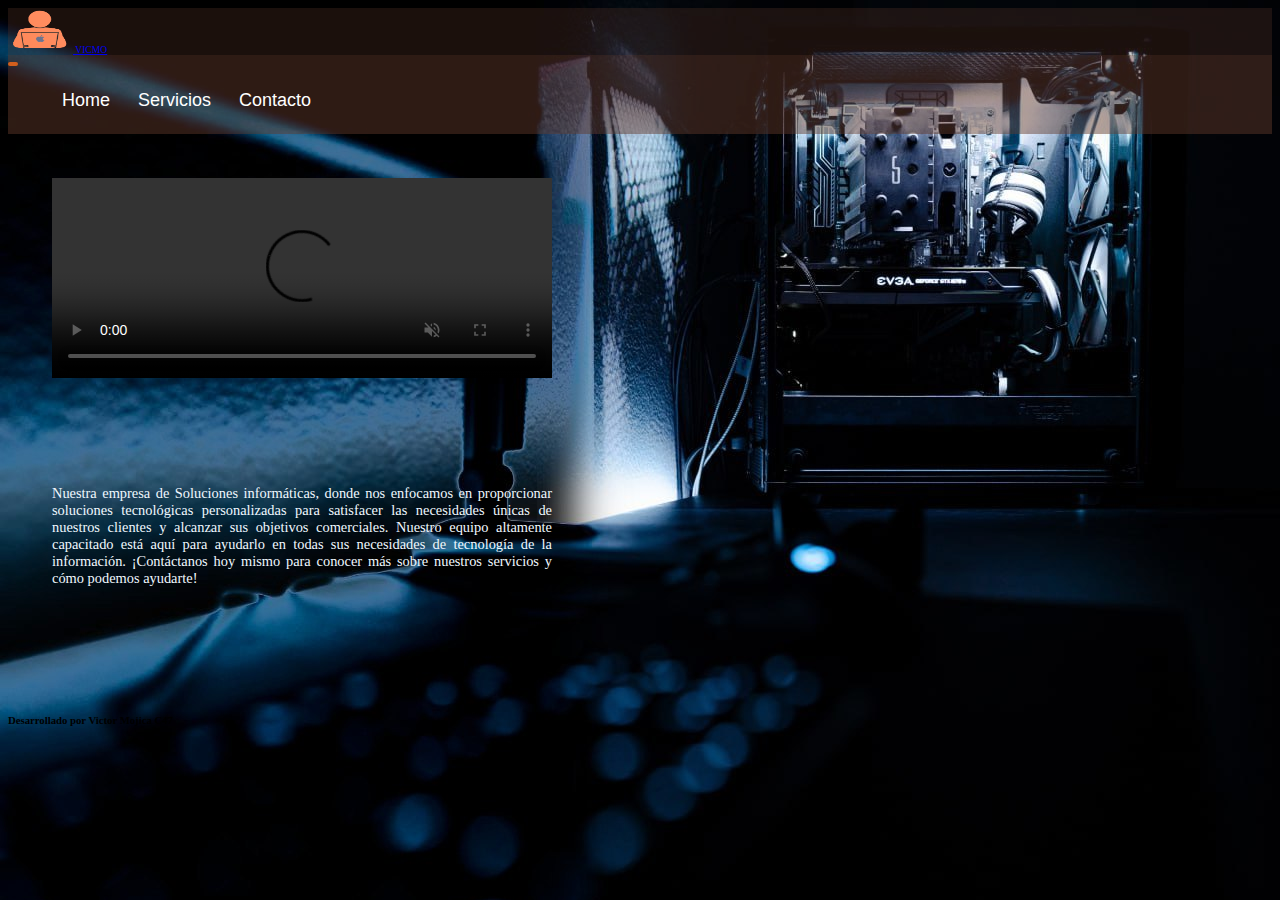
==== index.html @ eb7e7a60 "listo" ====
<!DOCTYPE html>
<html lang="es">
<head>
    <meta charset="UTF-8">
    <meta http-equiv="X-UA-Compatible" content="IE=edge">
    <meta name="viewport" content="width=device-width, initial-scale=1.0">
    <title>Servicios Informaticos Favimo</title>
    <link href="https://cdn.jsdelivr.net/npm/bootstrap@5.3.0/dist/css/bootstrap.min.css" rel="stylesheet" integrity="sha384-9ndCyUaIbzAi2FUVXJi0CjmCapSmO7SnpJef0486qhLnuZ2cdeRhO02iuK6FUUVM" crossorigin="anonymous">
    <link rel="stylesheet" href="/css/style.css">
  </head>
<body>
 <!--Barra de Menú-->
    <header class="header">
      <nav class="navbar navbar-expand-lg navbar-dark bg-dark ">
    <div class="container-fluid">
      <a class="navbar-brand" href="#">
        <img src="/img/lg.png" alt="Logo" width="65" height="45" class=" d-inline-block align-text-top">
        VICMO 
      </a>
      <nav class="navbar navbar-expand-lg navbar-dark bg-dark ">
        <div class="container-fluid">
          <a class="navbar-brand" href="#"></a>
          <button class="navbar-toggler" type="button" data-bs-toggle="collapse" data-bs-target="#navbarNav" aria-controls="navbarNav" aria-expanded="false" aria-label="Toggle navigation">
            <span class="navbar-toggler-icon"></span>
          </button>
          <div class="collapse navbar-collapse" id="navbarNav">
            <ul class="navbar-nav">
              <li class="">
                <a class="nav-link active" aria-current="page" href="/index.html">Home</a>
              </li>
              <li class="">
                <a class="nav-link" href="/pages/servicios.html">Servicios</a>
              </li>
              <li class="">
                <a class="nav-link" href="/pages/contactos.html">Contacto</a>
              </li>
            </ul>
          </div>
          
        </div>
      </nav>
    </div>
        </header>
        <div class="video">
          <video src="img/Computer coding technology video - Made with PosterMyWall.mp4" controls autoplay muted width="380"></video>
  </div>
    <div class="parrafos">
        <p>Nuestra empresa de Soluciones informáticas, 
           donde nos enfocamos en proporcionar soluciones tecnológicas personalizadas para satisfacer las necesidades únicas de nuestros clientes y alcanzar sus objetivos comerciales. 
           Nuestro equipo altamente capacitado está aquí para ayudarlo en todas sus necesidades de tecnología de la información. 
           ¡Contáctanos hoy mismo para conocer más sobre nuestros servicios y cómo podemos ayudarte!

    </p>
</div>
</header>
</body>
<div class="col1 text-center">
  <h6>Desarrollado por Victor Mojica C47</h6>
</div>
<script src="https://cdn.jsdelivr.net/npm/bootstrap@5.3.0/dist/js/bootstrap.bundle.min.js" integrity="sha384-geWF76RCwLtnZ8qwWowPQNguL3RmwHVBC9FhGdlKrxdiJJigb/j/68SIy3Te4Bkz" crossorigin="anonymous"></script>
<script src="/scripts/main.js"></script>
</html>
---- css/style.css ----
.header{
  background-color: transparent; no-repeat center;
    background-size: cover;
    min-height:60px;
    font-size: 60%;
}

.header .navbar {
  background-color: rgba(97, 60, 42, 0.274) !important;
}
li,H1,h2,h3,h4,p,label{color: aliceblue;
    background-color: transparent;
}
.parrafos, video{
 
    height: 200px;
    width: 500px;
    border-radius: 10px;
    margin: 2rem;
    text-align: justify;
    padding: 12px;
    font-size: 90%;  
}
.d-inline-flex{
    color: aliceblue;  
    border-radius: 10px;
    margin: 2rem;
    text-align: justify;
    padding: 12px;
    font-size: 100%; 
}
.p1{
    height: 1000px;
    width: 700px;
    border-radius: 10px;
    margin: 3rem;
    text-align: justify;
    padding: 12px;
    font-size: 90%; 
}  
body{
    background-image:url(/img/fondo.jpg);
    background-position-x:center ;
    background-repeat: no-repeat;
    background-size: cover;
    background-attachment: fixed;
}
nav {
    background-color: transparent;
    width: 100%;
    position: ;
    z-index: 100;
  }
  
  nav {
    float: left;
    
  }
  
  nav ul {
    list-style: none;
    overflow: hidden; 
    
  }
  
  nav ul li {
    float: left;
    font-family: Arial, sans-serif;
    font-size: 18px;
  
  }
  nav ul li a {
    display: block;
    padding: 14px;
    color: #ffffff;
    text-decoration: none;
  }
  nav ul li:hover {
    background: #d15f1d;
    border-radius: 18px;
  }

.soporte{
text-align: justify;}

.consultoria{
  font-family: Arial, sans-serif;
  margin: 10px;
  
    
}

.lista-compra li {
  margin-bottom: 15px;
  font-size: 12px;

}

#productos {
  display: flex;
  flex-wrap: wrap;
  justify-content: center;
  margin-bottom: 12px;
  font-size: 10px !important;
}

.producto {
  border: 1px solid #f76402;
  border-radius: 15px;
  padding: 15px;
  margin: 15px;
  width: 200px;
  text-align: center;
  font-size: 12px !important;
}

#carrito {
  border: 1px solid #d15f1d;
  border-radius: 5px;
  padding: 10px;
  width: 200px;
  margin: 0 auto;
  text-align: center;
  font-size: 12px;
}
 
button {
    background-color: #d15f1d; /* Green */
    border: none;
    border-radius: 8px;
    color: white;
    padding: 2px 5px;
    text-align: center;
    text-decoration: none;
    display: inline-block;
}
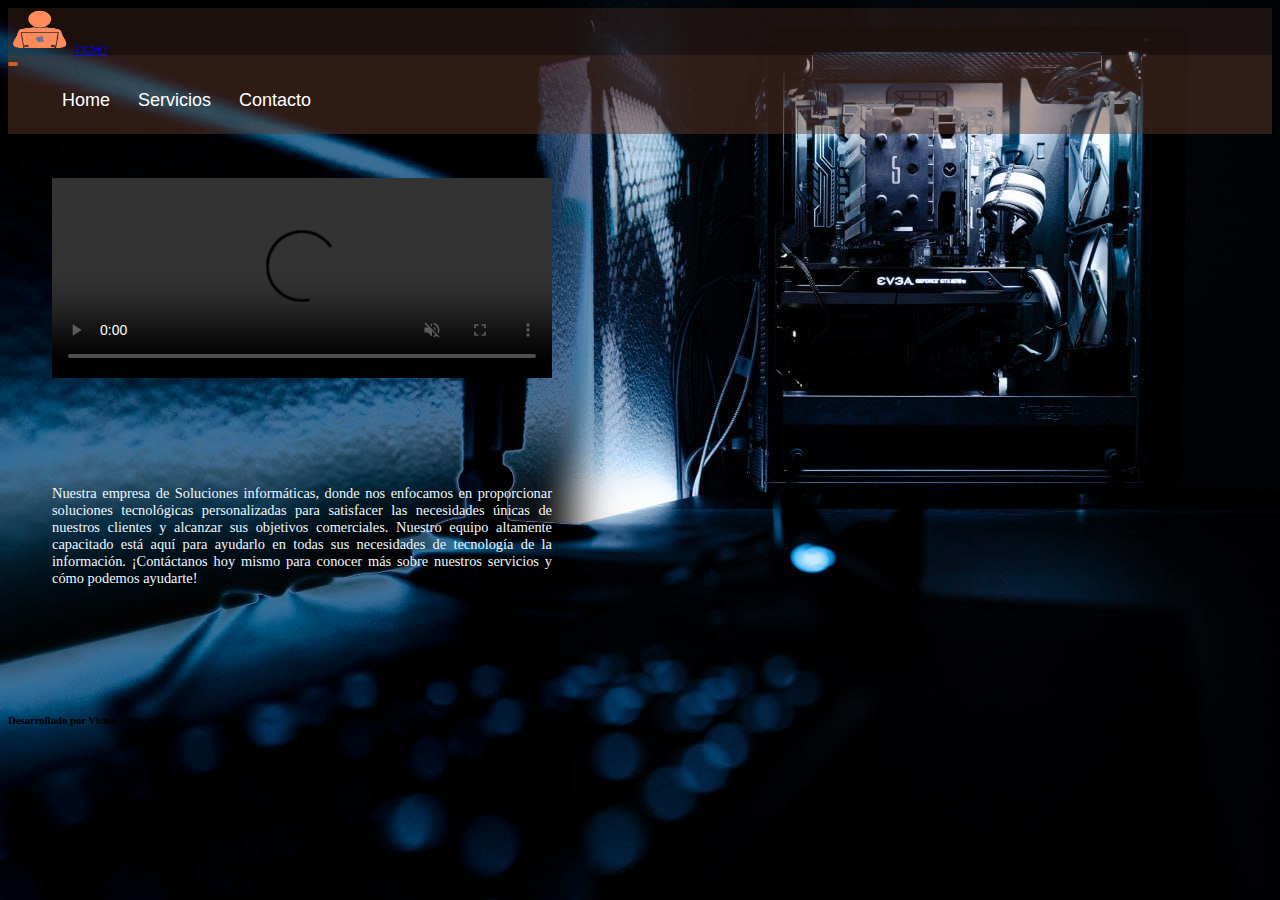
==== commit a71fc708: "Update index.html" ====
--- a/index.html
+++ b/index.html
@@ -6,7 +6,7 @@
     <meta name="viewport" content="width=device-width, initial-scale=1.0">
     <title>Servicios Informaticos Favimo</title>
     <link href="https://cdn.jsdelivr.net/npm/bootstrap@5.3.0/dist/css/bootstrap.min.css" rel="stylesheet" integrity="sha384-9ndCyUaIbzAi2FUVXJi0CjmCapSmO7SnpJef0486qhLnuZ2cdeRhO02iuK6FUUVM" crossorigin="anonymous">
-    <link rel="stylesheet" href="/css/style.css">
+    <link rel="stylesheet" href="css/style.css">
   </head>
 <body>
  <!--Barra de Menú-->
@@ -14,7 +14,7 @@
       <nav class="navbar navbar-expand-lg navbar-dark bg-dark ">
     <div class="container-fluid">
       <a class="navbar-brand" href="#">
-        <img src="/img/lg.png" alt="Logo" width="65" height="45" class=" d-inline-block align-text-top">
+        <img src="img/lg.png" alt="Logo" width="65" height="45" class=" d-inline-block align-text-top">
         VICMO 
       </a>
       <nav class="navbar navbar-expand-lg navbar-dark bg-dark ">
@@ -26,13 +26,13 @@
           <div class="collapse navbar-collapse" id="navbarNav">
             <ul class="navbar-nav">
               <li class="">
-                <a class="nav-link active" aria-current="page" href="/index.html">Home</a>
+                <a class="nav-link active" aria-current="page" href="../index.html">Home</a>
               </li>
               <li class="">
-                <a class="nav-link" href="/pages/servicios.html">Servicios</a>
+                <a class="nav-link" href="pages/servicios.html">Servicios</a>
               </li>
               <li class="">
-                <a class="nav-link" href="/pages/contactos.html">Contacto</a>
+                <a class="nav-link" href="pages/contactos.html">Contacto</a>
               </li>
             </ul>
           </div>
@@ -58,5 +58,5 @@
   <h6>Desarrollado por Victor Mojica C47</h6>
 </div>
 <script src="https://cdn.jsdelivr.net/npm/bootstrap@5.3.0/dist/js/bootstrap.bundle.min.js" integrity="sha384-geWF76RCwLtnZ8qwWowPQNguL3RmwHVBC9FhGdlKrxdiJJigb/j/68SIy3Te4Bkz" crossorigin="anonymous"></script>
-<script src="/scripts/main.js"></script>
-</html>+<script src="scripts/main.js"></script>
+</html>
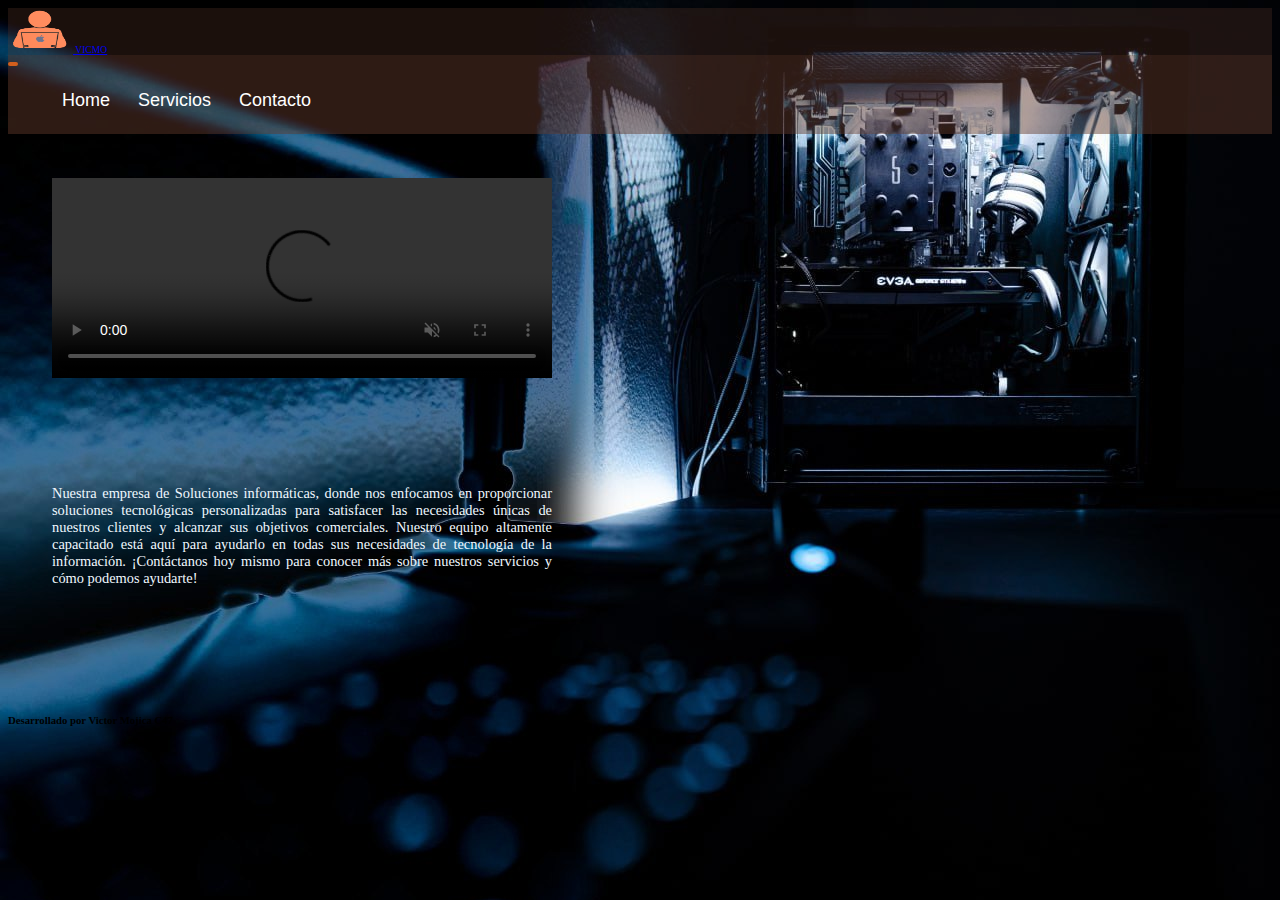
==== commit 66ffa59d: "Add files via upload" ====
--- a/index.html
+++ b/index.html
@@ -14,7 +14,7 @@
       <nav class="navbar navbar-expand-lg navbar-dark bg-dark ">
     <div class="container-fluid">
       <a class="navbar-brand" href="#">
-        <img src="img/lg.png" alt="Logo" width="65" height="45" class=" d-inline-block align-text-top">
+        <img src="../img/lg.png" alt="Logo" width="65" height="45" class=" d-inline-block align-text-top">
         VICMO 
       </a>
       <nav class="navbar navbar-expand-lg navbar-dark bg-dark ">
@@ -26,7 +26,7 @@
           <div class="collapse navbar-collapse" id="navbarNav">
             <ul class="navbar-nav">
               <li class="">
-                <a class="nav-link active" aria-current="page" href="../index.html">Home</a>
+                <a class="nav-link active" aria-current="page" href="index.html">Home</a>
               </li>
               <li class="">
                 <a class="nav-link" href="pages/servicios.html">Servicios</a>
@@ -59,4 +59,4 @@
 </div>
 <script src="https://cdn.jsdelivr.net/npm/bootstrap@5.3.0/dist/js/bootstrap.bundle.min.js" integrity="sha384-geWF76RCwLtnZ8qwWowPQNguL3RmwHVBC9FhGdlKrxdiJJigb/j/68SIy3Te4Bkz" crossorigin="anonymous"></script>
 <script src="scripts/main.js"></script>
-</html>
+</html>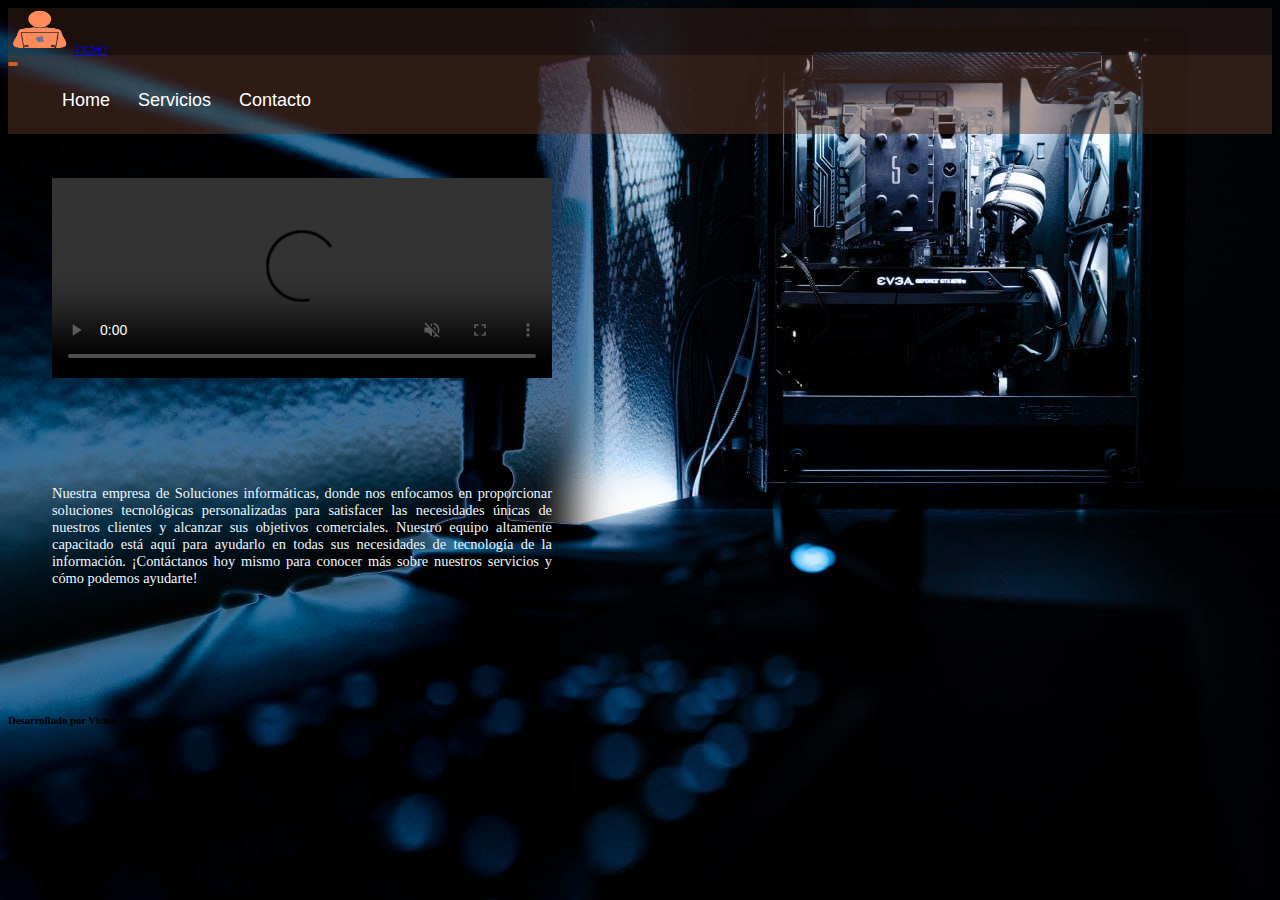
==== commit 3466f461: "Update index.html" ====
--- a/index.html
+++ b/index.html
@@ -14,7 +14,7 @@
       <nav class="navbar navbar-expand-lg navbar-dark bg-dark ">
     <div class="container-fluid">
       <a class="navbar-brand" href="#">
-        <img src="../img/lg.png" alt="Logo" width="65" height="45" class=" d-inline-block align-text-top">
+        <img src="img/lg.png" alt="Logo" width="65" height="45" class=" d-inline-block align-text-top">
         VICMO 
       </a>
       <nav class="navbar navbar-expand-lg navbar-dark bg-dark ">
@@ -59,4 +59,4 @@
 </div>
 <script src="https://cdn.jsdelivr.net/npm/bootstrap@5.3.0/dist/js/bootstrap.bundle.min.js" integrity="sha384-geWF76RCwLtnZ8qwWowPQNguL3RmwHVBC9FhGdlKrxdiJJigb/j/68SIy3Te4Bkz" crossorigin="anonymous"></script>
 <script src="scripts/main.js"></script>
-</html>+</html>
--- a/css/style.css
+++ b/css/style.css
@@ -39,7 +39,7 @@
     font-size: 90%; 
 }  
 body{
-    background-image:url(/img/fondo.jpg);
+    background-image:url(../img/fondo.jpg);
     background-position-x:center ;
     background-repeat: no-repeat;
     background-size: cover;
@@ -48,8 +48,7 @@
 nav {
     background-color: transparent;
     width: 100%;
-    position: ;
-    z-index: 100;
+     z-index: 100;
   }
   
   nav {
@@ -125,7 +124,7 @@
 }
  
 button {
-    background-color: #d15f1d; /* Green */
+    background-color: #d15f1d; 
     border: none;
     border-radius: 8px;
     color: white;
